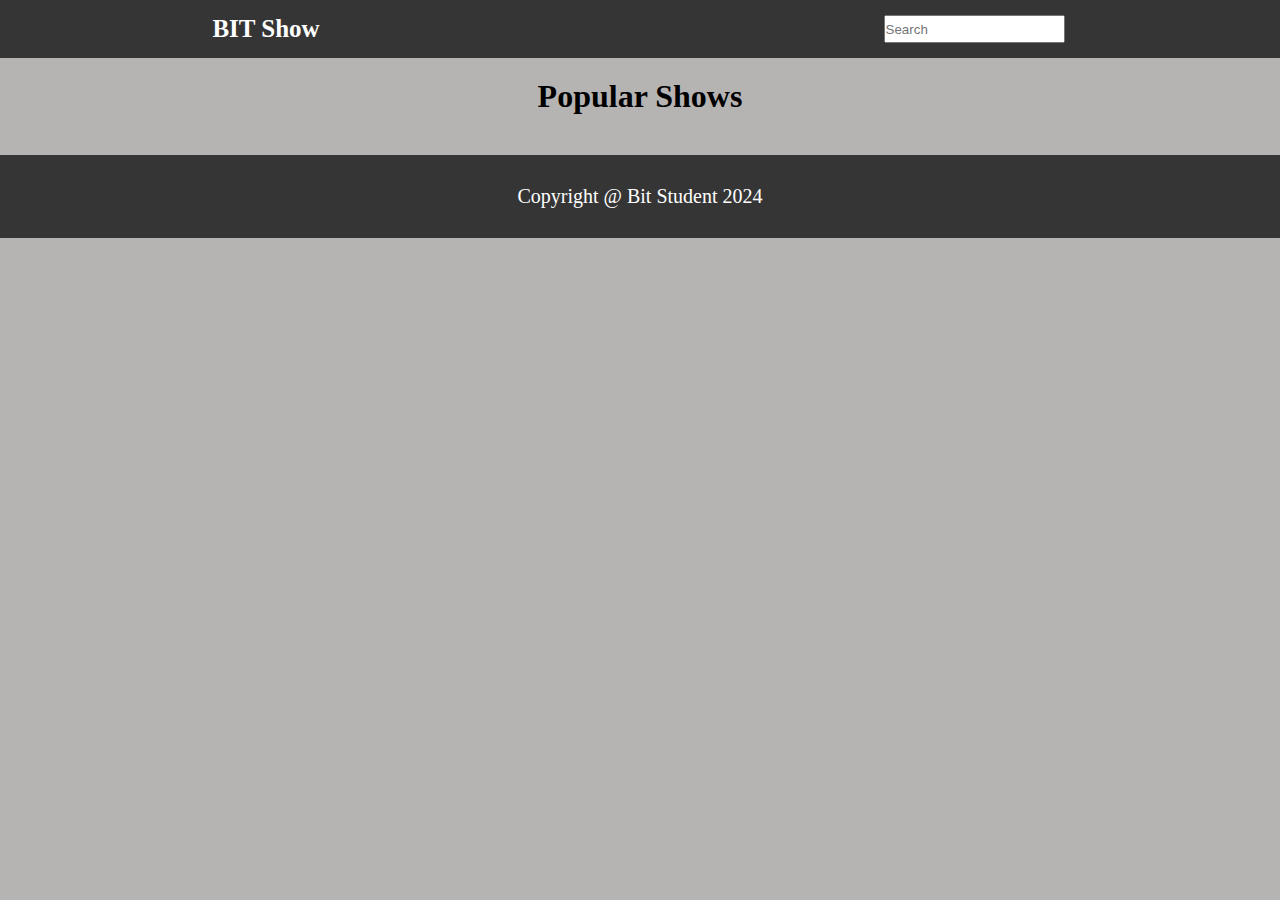
==== index.html @ cb60a201 "bit show project" ====
<!DOCTYPE html>
<html lang="en">
  <head>
    <meta charset="UTF-8" />
    <meta name="viewport" content="width=device-width, initial-scale=1.0" />
    <link rel="stylesheet" href="./bitshow.css" />
    <title>BIT Show</title>
  </head>
  <body>
    <div class="head">
      <h4>BIT Show</h4>
      <input class="search" type="text" placeholder="Search" />
    </div>
    <h1>Popular Shows</h1>
    <div class="shows"></div>
    <div class="footer">Copyright @ Bit Student 2024</div>
    <script src="./bitshow.js"></script>
  </body>
</html>
---- bitshow.css ----
* {
  margin: 0;
  padding: 0;
  box-sizing: border-box;
}
body {
  background-color: rgb(182, 179, 179);
}
h1 {
  text-align: center;
  margin: 20px;
}
.head {
  background-color: rgb(54, 53, 53);
  color: white;
  font-size: 25px;
  padding: 15px;
  display: flex;
  flex-wrap: wrap;
  justify-content: space-around;
}
.head > input {
  position: relative;
  left: 40px;
}
.head > h4 {
  position: relative;
  right: 43px;
}
.footer {
  background-color: rgb(54, 53, 53);
  color: white;
  font-size: 20px;
  text-align: center;
  padding: 30px;
}
.shows {
  display: flex;
  flex-wrap: wrap;
  justify-content: space-around;
  justify-self: center;
  align-content: center;
  width: 55%;
  margin: 20px;
}
.shows > div {
  width: 30%;
  border: 1px solid black;
  margin: 15px;
}
.shows > div > img {
  width: 100%;
}
.shows > div > p {
  padding: 10px;
  font-size: 20px;
  color: rgb(15, 103, 159);
}
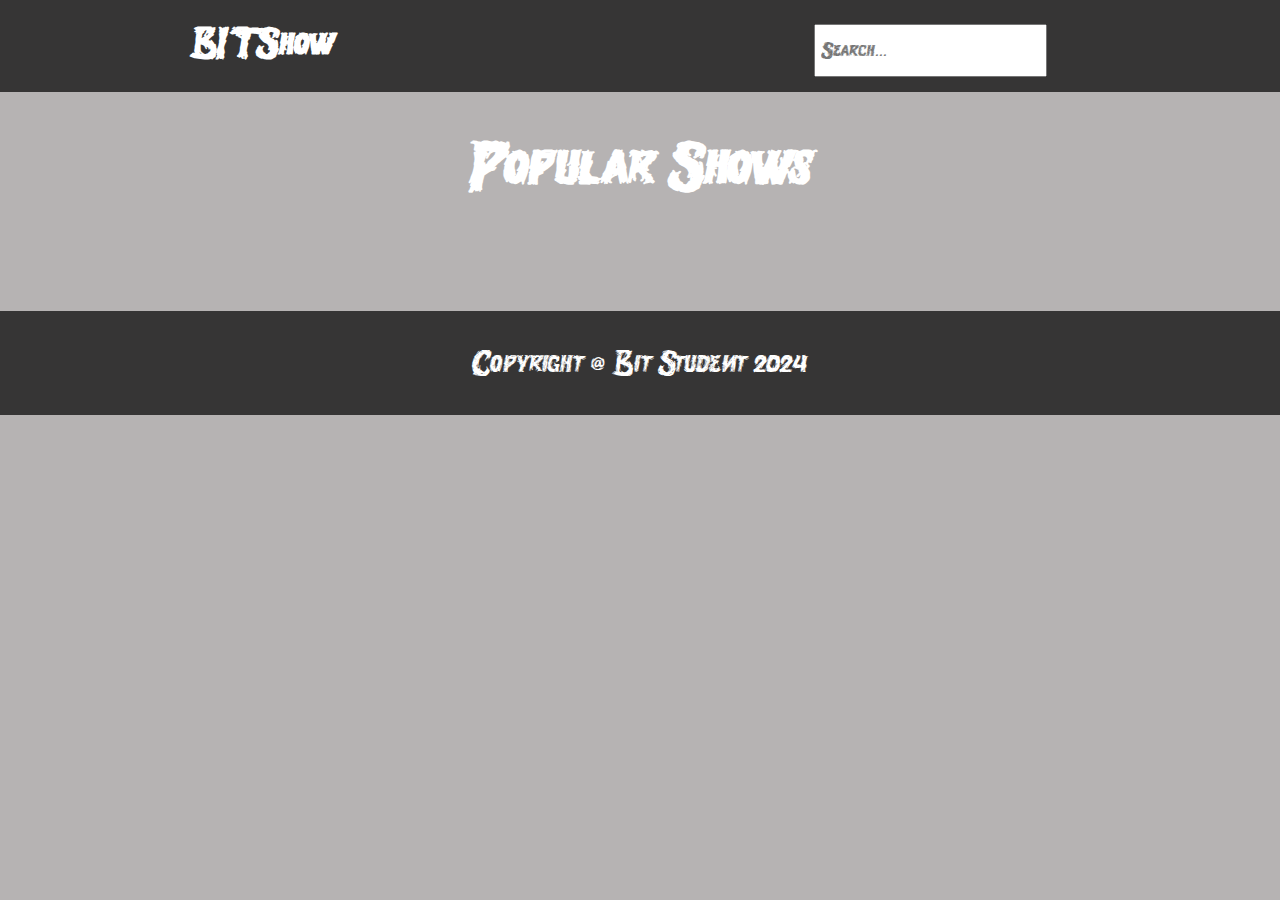
==== commit 11fd7b0f: "BIT show final" ====
--- a/index.html
+++ b/index.html
@@ -9,7 +9,10 @@
   <body>
     <div class="head">
       <h4>BIT Show</h4>
-      <input class="search" type="text" placeholder="Search" />
+      <div class="src">
+        <input class="search" type="text" placeholder="Search..." />
+        <div class="result"></div>
+      </div>
     </div>
     <h1>Popular Shows</h1>
     <div class="shows"></div>
--- a/bitshow.css
+++ b/bitshow.css
@@ -2,13 +2,21 @@
   margin: 0;
   padding: 0;
   box-sizing: border-box;
+  font-family: Simbiot;
+}
+@font-face {
+  font-family: "Simbiot";
+  src: url("./Simbiot.ttf");
 }
 body {
   background-color: rgb(182, 179, 179);
+  background-image: url("https://minibackground.com/wp-content/uploads/2019/01/Galatro-grain.jpg");
 }
 h1 {
   text-align: center;
-  margin: 20px;
+  margin: 30px;
+  font-size: 40px;
+  color: white;
 }
 .head {
   background-color: rgb(54, 53, 53);
@@ -22,6 +30,10 @@
 .head > input {
   position: relative;
   left: 40px;
+}
+.search {
+  padding: 10px;
+  padding-left: 5px;
 }
 .head > h4 {
   position: relative;
@@ -41,18 +53,46 @@
   justify-self: center;
   align-content: center;
   width: 55%;
-  margin: 20px;
+  margin: 50px;
+  background-color: rgb(120, 124, 124);
+  border-radius: 10px;
+  box-shadow: 90px -20px rgb(69, 156, 156);
 }
 .shows > div {
   width: 30%;
-  border: 1px solid black;
   margin: 15px;
+  border-radius: 10px;
 }
 .shows > div > img {
   width: 100%;
+  /* padding: 15px; */
+  border-radius: 10px;
+}
+.shows > div > img:hover {
+  cursor: pointer;
+  box-shadow: 15px 15px 15px rgb(230, 230, 230);
 }
 .shows > div > p {
   padding: 10px;
-  font-size: 20px;
-  color: rgb(15, 103, 159);
+  font-size: 14px;
+  color: whitesmoke;
 }
+.result {
+  height: 0px;
+  background-color: azure;
+  width: 222px;
+  position: absolute;
+}
+.result > p {
+  background-color: whitesmoke;
+  font-size: 18px;
+  color: black;
+  border-bottom: 1px solid black;
+  font-family: "Times New Roman", Times, serif;
+  border-radius: 8px;
+  padding: 3px;
+}
+.result > p:hover {
+  background-color: lightgray;
+  cursor: pointer;
+}
